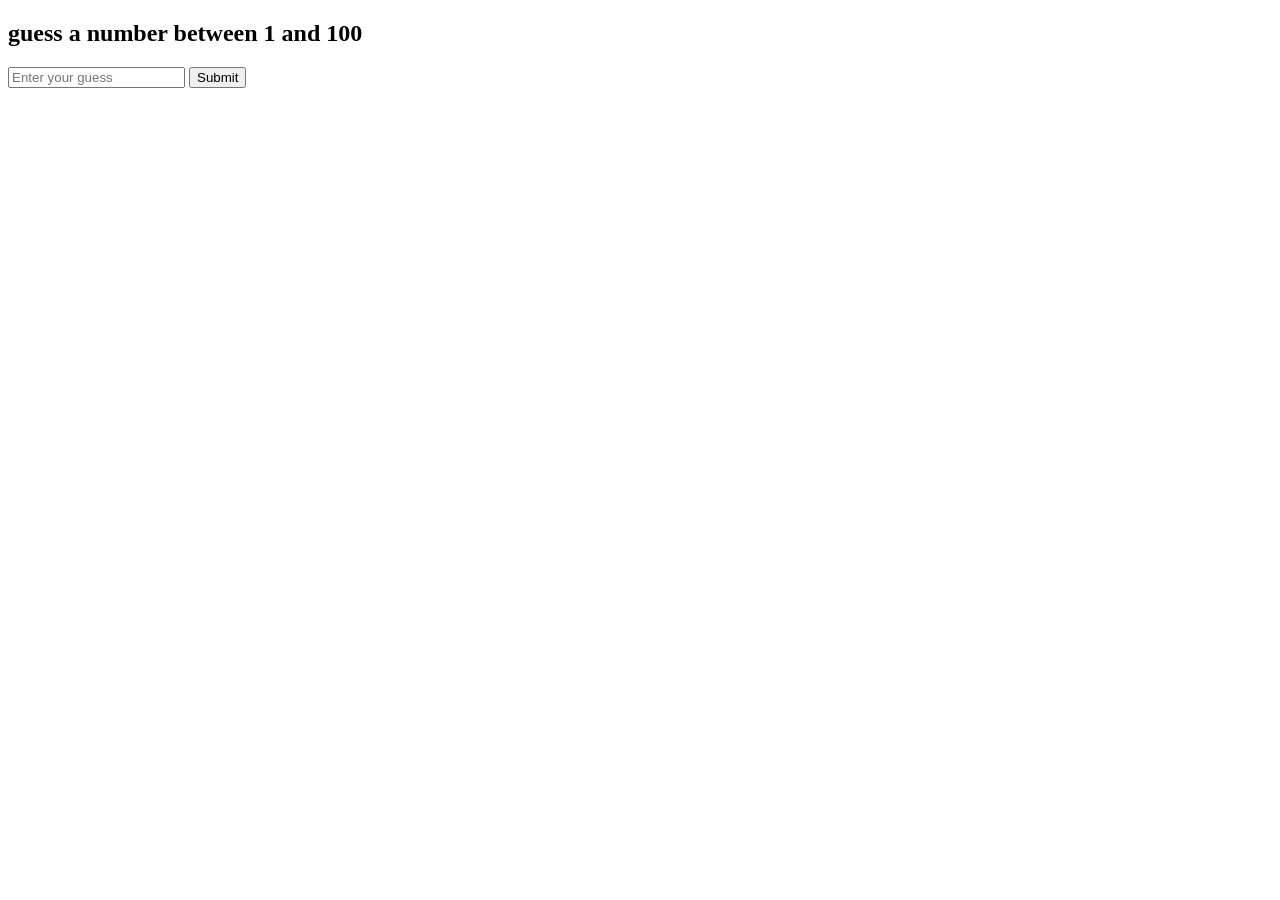
==== guess.html @ e78119b3 "first commit" ====
<!DOCTYPE html>
<html lang="en">
<head>
    <meta charset="UTF-8">
    <meta name="viewport" content="width=device-width, initial-scale=1.0">
    <title>number guessing game</title>
</head>
<body>
   <h2>guess a number between 1 and 100</h2> 
   <input type="number" id="guess"
   placeholder="Enter your guess" >
    <button onclick="checkGuess()">Submit</button>
    <p id="result"></p>
    <script>
        const randomNumber = Math.floor(Math.random() * 100) + 1;
        function checkGuess() {
            const userGuess = parseInt(document.getElementById('guess').value);
            const resultElement = document.getElementById('result');

            if(userGuess === randomNumber) {
                resultElement.textContent = 'Congratulations! You guessed the number!';
            } else if (userGuess < randomNumber) {
                resultElement.textContent = 'Too low! Try again.';
            } else {
                resultElement.textContent = 'Too high! Try again.';
            }
        }
    </script>
</body>
</html>
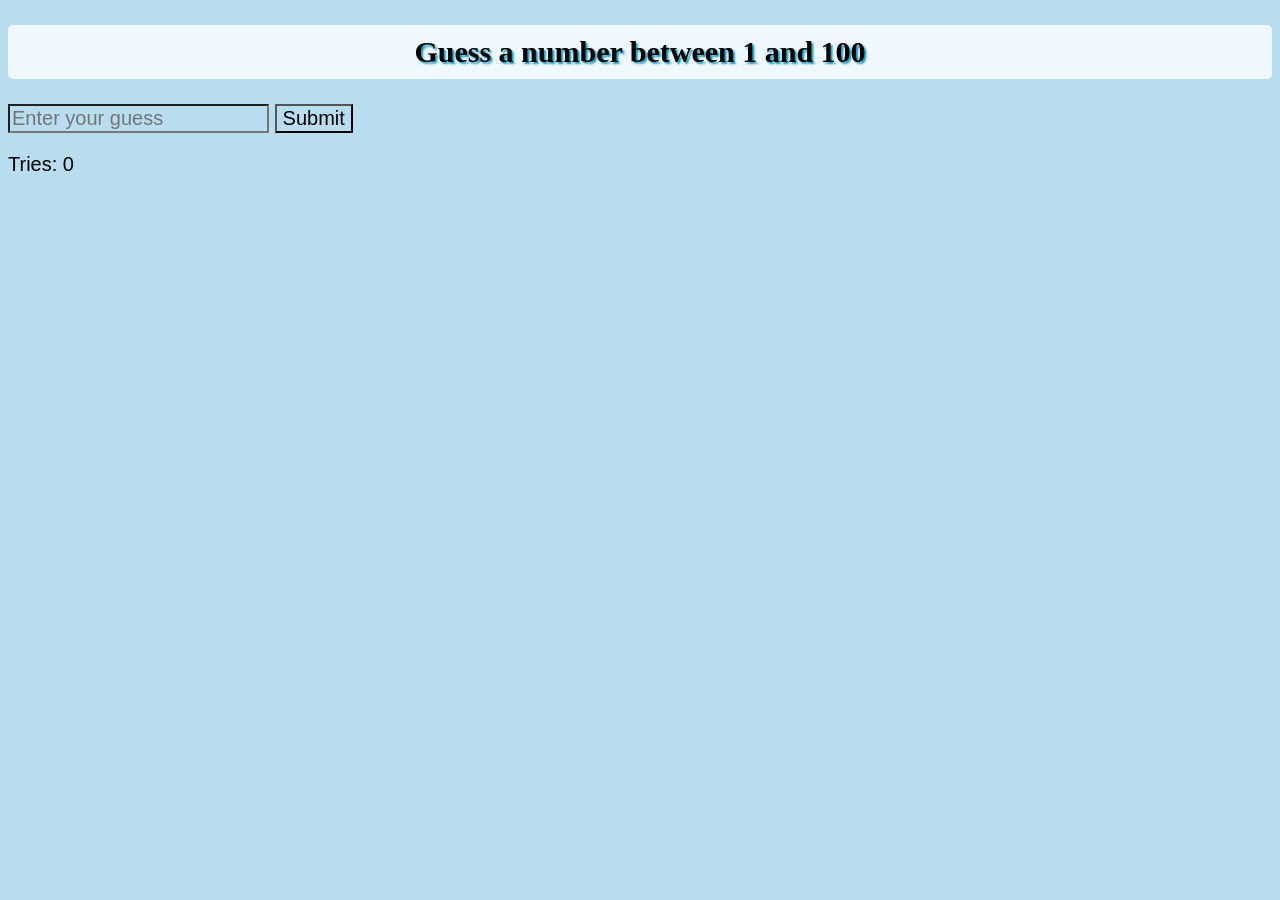
==== commit 8be0e72e: "adding css" ====
--- a/guess.html
+++ b/guess.html
@@ -4,21 +4,51 @@
     <meta charset="UTF-8">
     <meta name="viewport" content="width=device-width, initial-scale=1.0">
     <title>number guessing game</title>
+    <style>
+*{
+    font-family: Arial, Helvetica, sans-serif;
+    font-size: 20px;
+    background-color: #b8ddee;
+   
+}
+h2{
+  
+    background-color: aliceblue;
+    padding: 10px;
+    border-radius: 5px;
+    text-align: center;
+    font-family:serif;
+    font-size: 30px;
+   text-shadow: 2px 2px 2px rgb(13, 155, 190);
+}
+    </style>
+
 </head>
 <body>
-   <h2>guess a number between 1 and 100</h2> 
-   <input type="number" id="guess"
+   <h2>Guess a number between 1 and 100</h2> 
+   <div>
+    <input type="number" id="guess"
    placeholder="Enter your guess" >
     <button onclick="checkGuess()">Submit</button>
+    </div>
     <p id="result"></p>
+    <p id="tries">Tries: 0</p>
     <script>
         const randomNumber = Math.floor(Math.random() * 100) + 1;
+        let tries=0;
         function checkGuess() {
+                tries++;
+                document.getElementById('tries').textContent = 'Tries: ' + tries;
+
+                if(tries>10){
+                    document.getElementById('result').textContent='Game over! The number was ' + randomNumber;
+                    return;
+                }
             const userGuess = parseInt(document.getElementById('guess').value);
             const resultElement = document.getElementById('result');
 
             if(userGuess === randomNumber) {
-                resultElement.textContent = 'Congratulations! You guessed the number!';
+                resultElement.textContent = 'Congratulations! You guessed the number! in ' + tries + ' tries.';
             } else if (userGuess < randomNumber) {
                 resultElement.textContent = 'Too low! Try again.';
             } else {
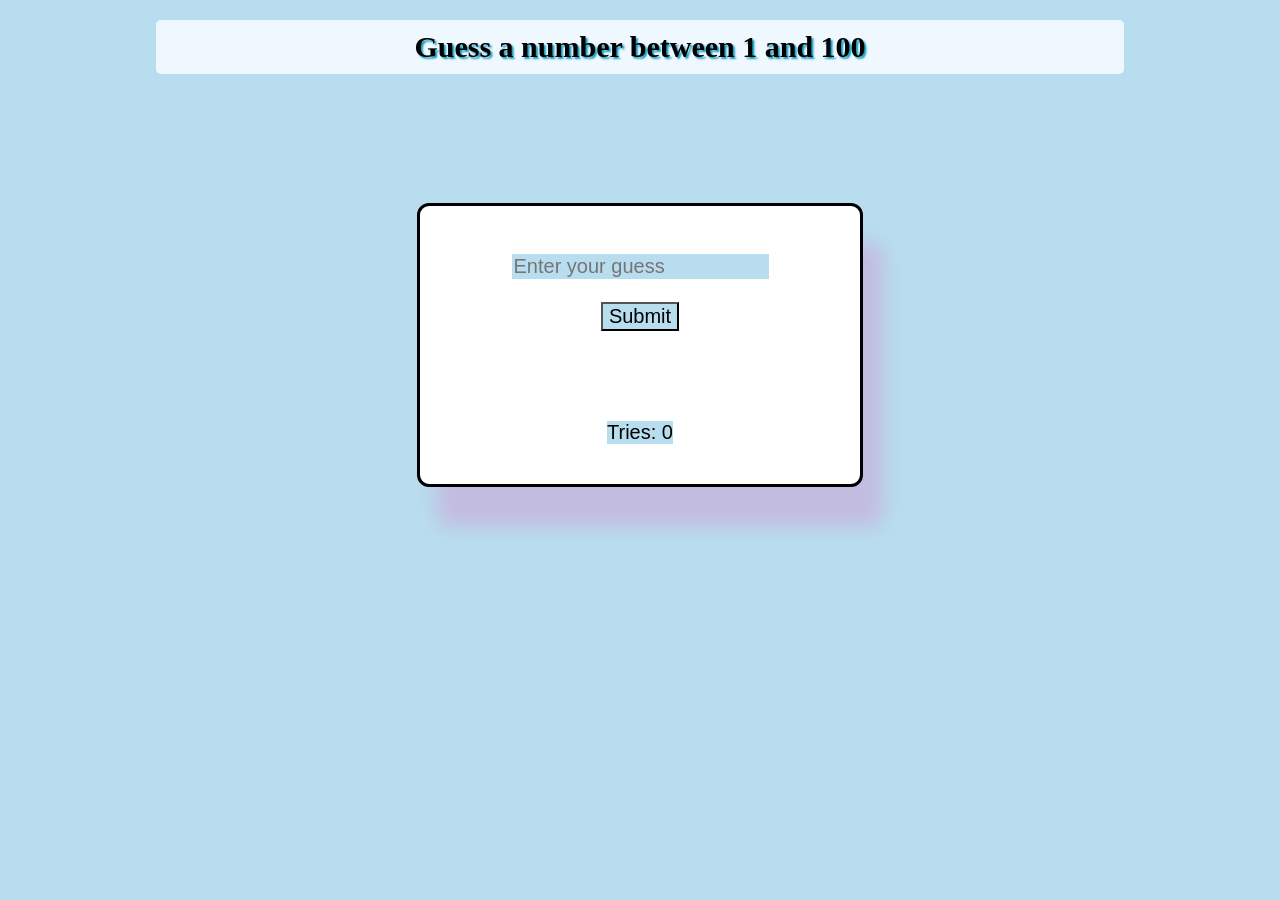
==== commit b3423228: "more changes" ====
--- a/guess.html
+++ b/guess.html
@@ -12,7 +12,8 @@
    
 }
 h2{
-  
+    width:75%;
+    margin: 20px auto;
     background-color: aliceblue;
     padding: 10px;
     border-radius: 5px;
@@ -21,18 +22,41 @@
     font-size: 30px;
    text-shadow: 2px 2px 2px rgb(13, 155, 190);
 }
+#guess{
+    display: flex;
+    justify-content: center;
+    margin-top: 20px;
+    border:8px solid rgb(255, 254, 254);
+}
+#box {
+  width: 90%;
+  max-width: 400px;
+  margin: 40px auto;
+  padding: 20px;
+  border: 3px solid black;
+  border-radius: 12px;
+  background-color: white;
+  box-shadow: 20px 40px 20px rgba(255, 0, 149, 0.15);
+  display: flex;
+  flex-direction: column;
+  align-items: center;
+  gap: 15px;
+}
+
     </style>
 
 </head>
 <body>
-   <h2>Guess a number between 1 and 100</h2> 
-   <div>
+   <h2>Guess a number between 1 and 100</h2><br><br> <br>
+   
+   <div id="box">
     <input type="number" id="guess"
    placeholder="Enter your guess" >
     <button onclick="checkGuess()">Submit</button>
-    </div>
+    
     <p id="result"></p>
     <p id="tries">Tries: 0</p>
+    </div>
     <script>
         const randomNumber = Math.floor(Math.random() * 100) + 1;
         let tries=0;
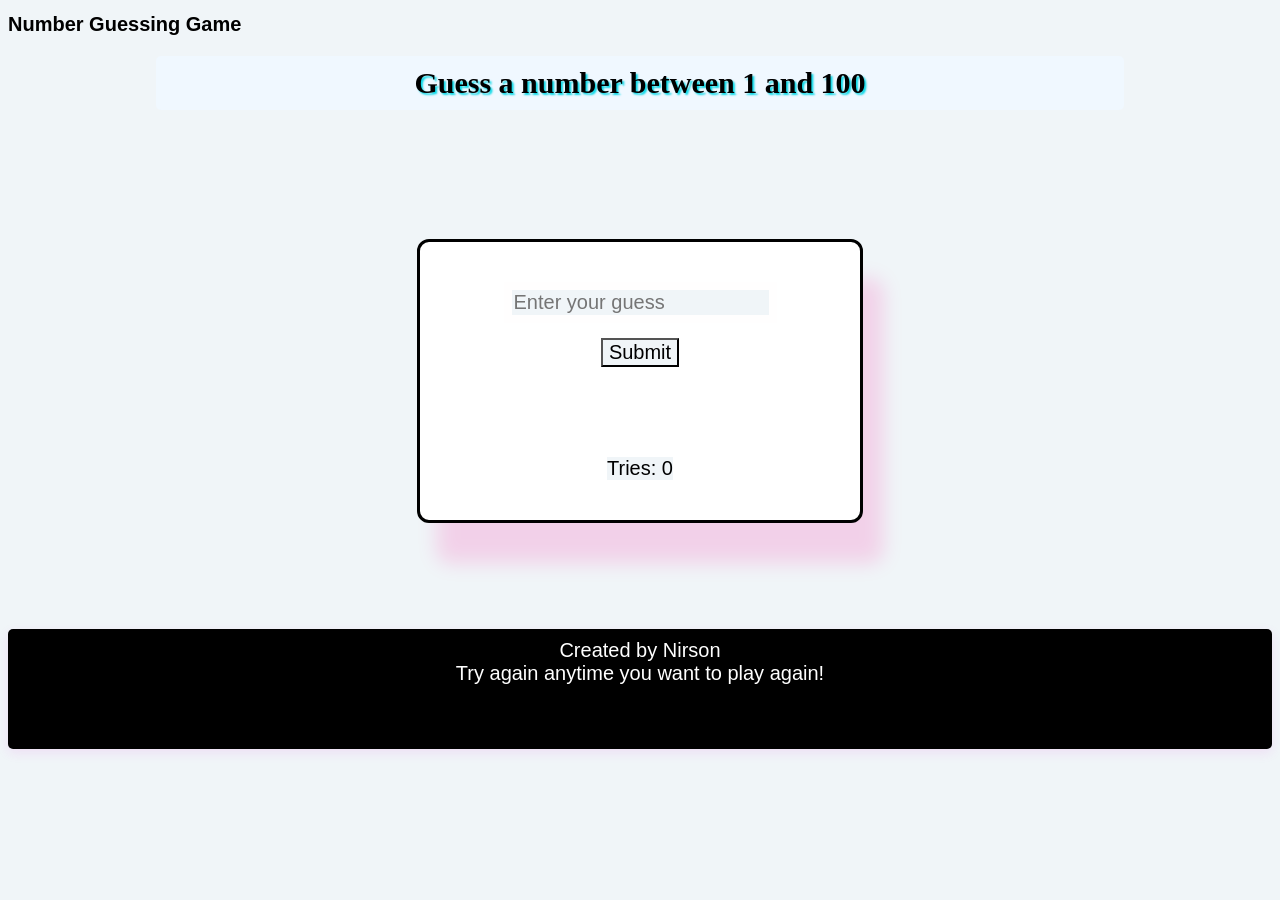
==== commit 54afe3f5: "more changes 2" ====
--- a/guess.html
+++ b/guess.html
@@ -8,7 +8,7 @@
 *{
     font-family: Arial, Helvetica, sans-serif;
     font-size: 20px;
-    background-color: #b8ddee;
+    background-color: #f0f5f8;
    
 }
 h2{
@@ -20,7 +20,7 @@
     text-align: center;
     font-family:serif;
     font-size: 30px;
-   text-shadow: 2px 2px 2px rgb(13, 155, 190);
+   text-shadow: 2px 2px 2px rgb(9, 216, 231);
 }
 #guess{
     display: flex;
@@ -42,11 +42,24 @@
   align-items: center;
   gap: 15px;
 }
-
+footer{
+    text-align :center ;
+    margin-top: 20px;
+    padding: 10px;
+    background-color: rgb(0, 0, 0);
+    color: white;
+    border-radius: 5px;
+    height :100px;
+    box-shadow: 0px 4px 12px rgba(230, 41, 220, 0.1);
+}
     </style>
 
 </head>
 <body>
+    <header>
+        <h1>Number Guessing Game</h1>
+    </header>
+
    <h2>Guess a number between 1 and 100</h2><br><br> <br>
    
    <div id="box">
@@ -80,5 +93,10 @@
             }
         }
     </script>
+<br><br>
+    <footer>
+        Created by Nirson <br>
+        Try again anytime you want to play again!
+    </footer>
 </body>
 </html>
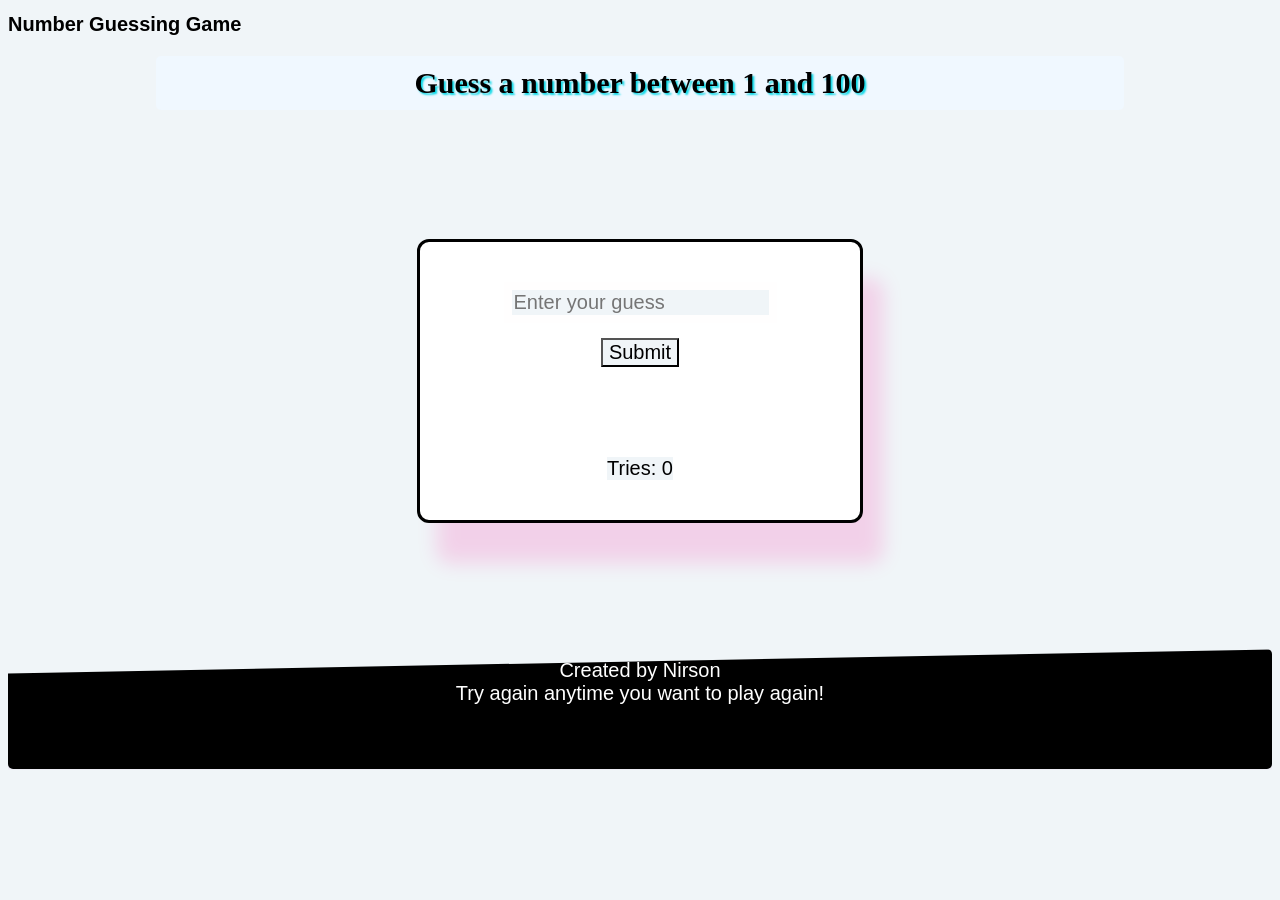
==== commit 1c30e0d0: "update" ====
--- a/guess.html
+++ b/guess.html
@@ -44,13 +44,16 @@
 }
 footer{
     text-align :center ;
-    margin-top: 20px;
+    margin-top: 40px;
     padding: 10px;
     background-color: rgb(0, 0, 0);
     color: white;
     border-radius: 5px;
     height :100px;
-    box-shadow: 0px 4px 12px rgba(230, 41, 220, 0.1);
+    box-shadow: 0px 4px 12px rgba(139, 6, 133, 0.1);
+    clip-path:polygon(0 20%, 100% 0, 100% 100%, 0% 100%);
+    
+
 }
     </style>
 
@@ -94,7 +97,7 @@
         }
     </script>
 <br><br>
-    <footer>
+    <footer >
         Created by Nirson <br>
         Try again anytime you want to play again!
     </footer>
